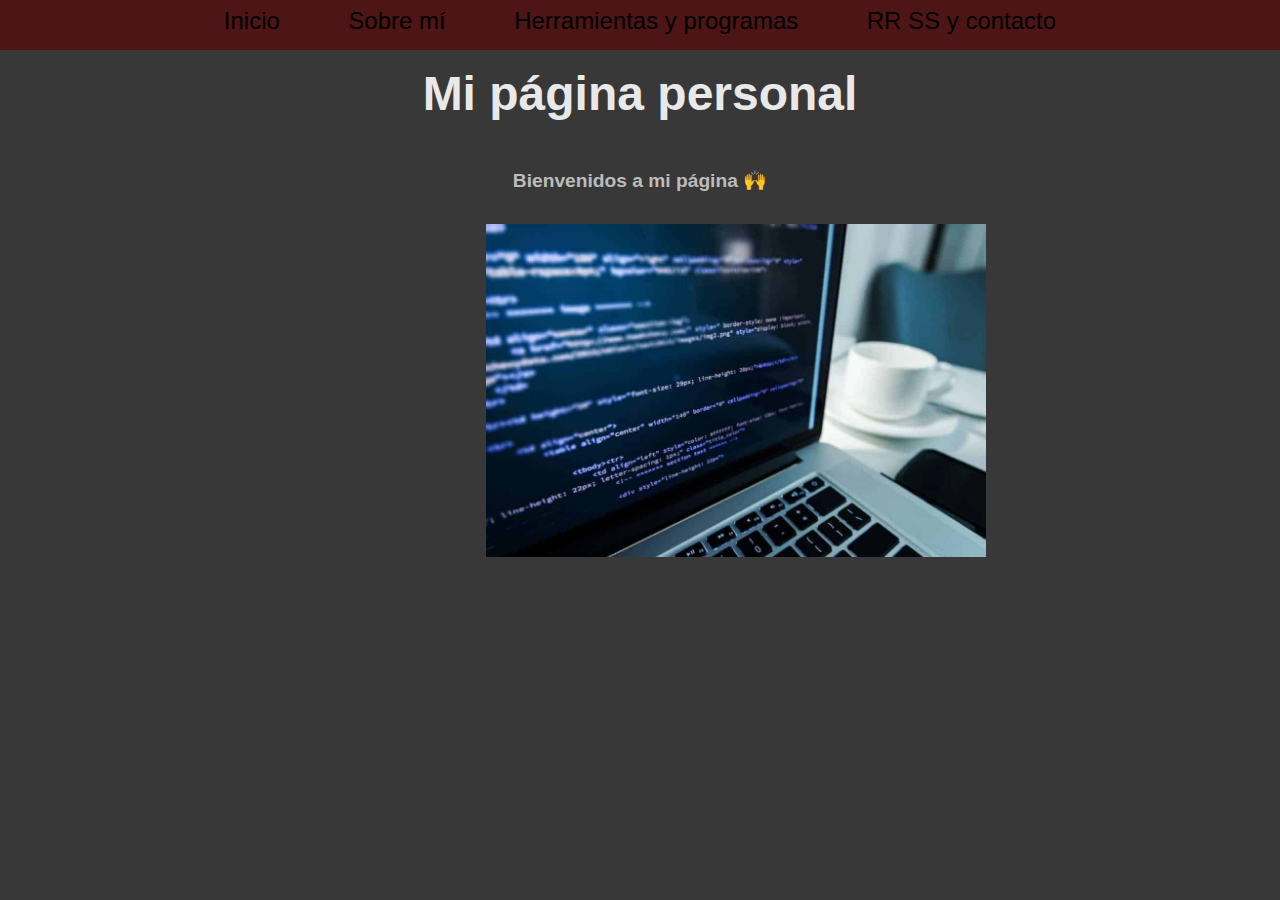
==== index.html @ 21dab5da "entrega desafio 1" ====
<!DOCTYPE html>
<html lang="en">
<head>
    <meta charset="UTF-8">
    <meta http-equiv="X-UA-Compatible" content="IE=edge">
    <meta name="viewport" content="width=device-width, initial-scale=1.0">
    <link rel="stylesheet" href="style.css">
    <link rel="shortcut icon" href="./media/favicon-32x32.png" type="image/x-icon">
    <title>Mi página personal</title>
</head>
<body>
    <nav class="navPrincipal">
        <a href="index.html" class="itemNav">Inicio</a>
        <a href="sobreMi.html" class="itemNav">Sobre mí</a>
        <a href="tools.html" class="itemNav">Herramientas y programas</a>
        <a href="contacto.html" class="itemNav">RR SS y contacto</a>
    </nav>
    <header>
        <h1 class="titulo">
            Mi página personal
        </h1>
    </header>
    <main>
        <section>
            <p class="texto inicio">
                Bienvenidos a mi página 🙌
            </p>
        </section>
        <section>
            <img src="./media/Karena-teknologi-semakin-meningkat-coba-kamu-pelajari-coding-dari-sekaran-1024x683-1.jpg" alt="Foto_codeando" class="fotoCode">
            <img src="" alt="">
            <img src="" alt="">
        </section>
    </main>
</body>
</html>
---- style.css ----
*{
    margin: 0;
    padding: 0;
    box-sizing: border-box;
}

.fotoMia{
    width: 400px;
    opacity: .5;
    margin: 20px;
}

.fotoMia:hover{
    opacity: 1;
}

.fotoCode{
    width: 500px;
    position: relative;
    left: 38%;
}

body{
    background-color:rgb(56, 56, 56);
    font-family: Arial, Helvetica, sans-serif;
}

.titulo{
    margin: 1rem;
    text-align: center;
    font-size: 3rem;
    color: rgb(233, 233, 233);
}

.navPrincipal{
    background-color: rgb(77, 21, 21);
    text-align: center;
    height: 50px;
}

.itemNav{
    color: rgb(0, 0, 0);
    padding: 2rem;
    font-size: 1.5rem;
    position: relative;
    top: 7px;
    text-decoration: none;
}

.itemNav:hover{
    color: rgb(255, 255, 255);
}

.texto{
    color: rgb(189, 188, 188);
    padding: 2rem;
    text-align: center;
    font-size: 1.2rem;
}

.links{
    color: aliceblue;
    text-align: center;
    text-decoration: none;
}

.links:hover{
    color:rgb(182, 62, 62);
}

.listaLinks{
    text-align: center;
}

.video{
    position: relative;
    left: 40rem;
    margin: 4rem;
}

.cursiva{
    font-style: italic;
}

.lista{
    color: antiquewhite;
    margin: 2rem;
    list-style-type:circle;
    position: relative;
    left: 30rem;
    line-height: 2rem;
}

.inicio{
    font-weight:bold;
}
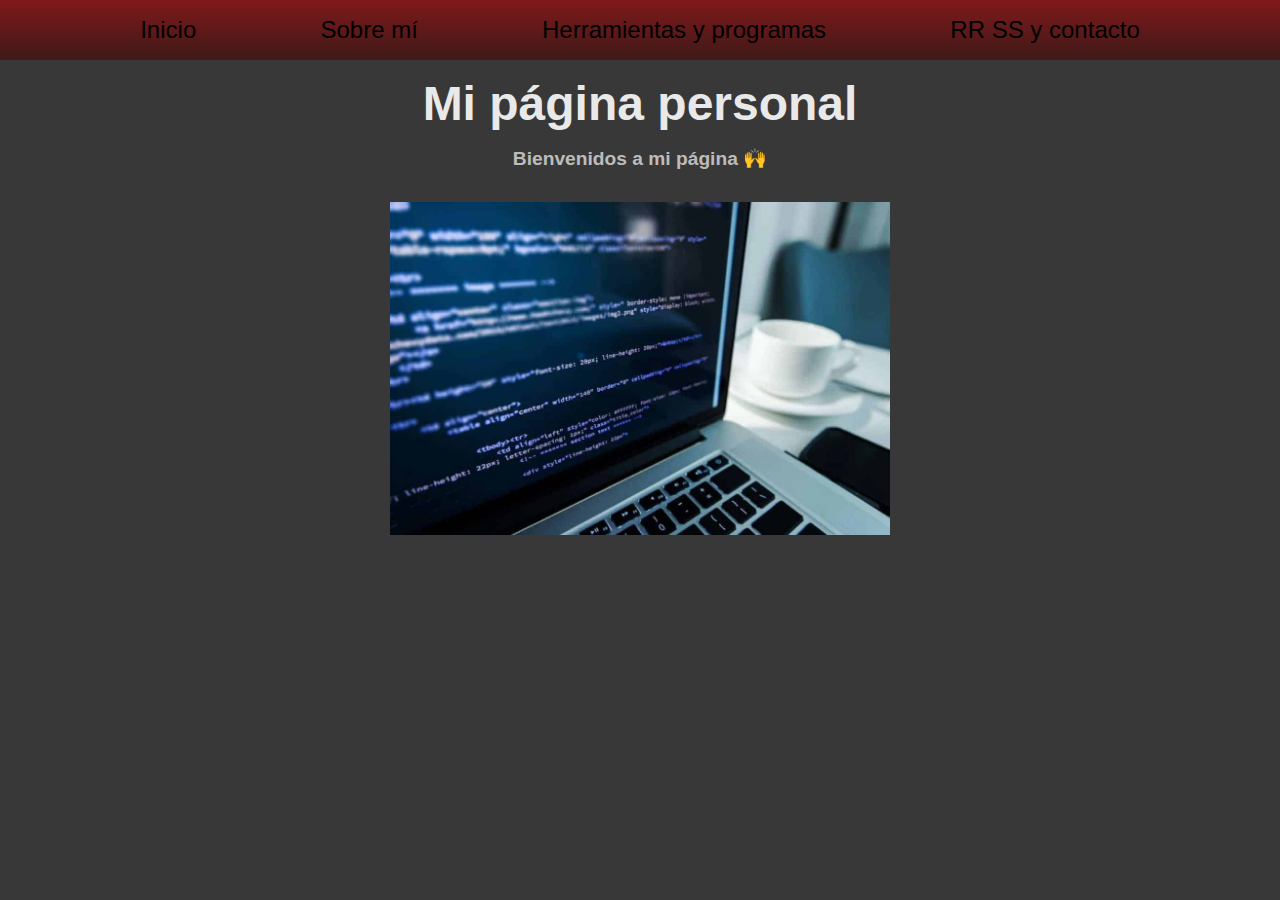
==== commit 50442b55: "actualizacion" ====
--- a/index.html
+++ b/index.html
@@ -6,30 +6,29 @@
     <meta name="viewport" content="width=device-width, initial-scale=1.0">
     <link rel="stylesheet" href="style.css">
     <link rel="shortcut icon" href="./media/favicon-32x32.png" type="image/x-icon">
+    <link rel="stylesheet" href="https://cdnjs.cloudflare.com/ajax/libs/animate.css/4.1.1/animate.min.css"/>
     <title>Mi página personal</title>
 </head>
 <body>
     <nav class="navPrincipal">
         <a href="index.html" class="itemNav">Inicio</a>
-        <a href="sobreMi.html" class="itemNav">Sobre mí</a>
-        <a href="tools.html" class="itemNav">Herramientas y programas</a>
-        <a href="contacto.html" class="itemNav">RR SS y contacto</a>
+        <a href="sobreMi.html" class="itemNav i2">Sobre mí</a>
+        <a href="tools.html" class="itemNav i2">Herramientas y programas</a>
+        <a href="contacto.html" class="itemNav i2">RR SS y contacto</a>
     </nav>
     <header>
         <h1 class="titulo">
             Mi página personal
         </h1>
     </header>
-    <main>
+    <main class="mainIndex">
         <section>
-            <p class="texto inicio">
+            <p class="texto textoIndex animate__animated animate__backInLeft">
                 Bienvenidos a mi página 🙌
             </p>
         </section>
         <section>
-            <img src="./media/Karena-teknologi-semakin-meningkat-coba-kamu-pelajari-coding-dari-sekaran-1024x683-1.jpg" alt="Foto_codeando" class="fotoCode">
-            <img src="" alt="">
-            <img src="" alt="">
+            <img src="./media/Karena-teknologi-semakin-meningkat-coba-kamu-pelajari-coding-dari-sekaran-1024x683-1.jpg" alt="Foto_codeando" class="fotoIndex">
         </section>
     </main>
 </body>
--- a/style.css
+++ b/style.css
@@ -4,25 +4,37 @@
     box-sizing: border-box;
 }
 
-.fotoMia{
-    width: 400px;
-    opacity: .5;
-    margin: 20px;
-}
-
-.fotoMia:hover{
-    opacity: 1;
-}
-
-.fotoCode{
-    width: 500px;
-    position: relative;
-    left: 38%;
-}
-
 body{
     background-color:rgb(56, 56, 56);
     font-family: Arial, Helvetica, sans-serif;
+}
+
+
+/*   NAVEGACION    */
+
+
+.navPrincipal{
+    background-image: linear-gradient(rgb(128, 25, 25), rgb(63, 25, 25));
+    height: 100%;
+    display: flex;
+    justify-content: space-evenly;
+    padding: 1rem;
+}
+
+.itemNav{
+    color: rgb(0, 0, 0);
+    font-size: 1.5rem;
+    text-decoration: none;
+}
+
+.itemNav:hover{
+    color: rgb(255, 255, 255);
+}
+
+@media screen and (max-width: 768px){
+    .i2{
+        display: none;
+    }
 }
 
 .titulo{
@@ -32,65 +44,120 @@
     color: rgb(233, 233, 233);
 }
 
-.navPrincipal{
-    background-color: rgb(77, 21, 21);
-    text-align: center;
-    height: 50px;
-}
 
-.itemNav{
-    color: rgb(0, 0, 0);
-    padding: 2rem;
-    font-size: 1.5rem;
-    position: relative;
-    top: 7px;
-    text-decoration: none;
-}
+/*  INICIO   */
 
-.itemNav:hover{
-    color: rgb(255, 255, 255);
+
+.mainIndex{
+    display: flex;
+    flex-direction: column;
+    gap: 2rem;
+    align-items: center;
 }
 
 .texto{
     color: rgb(189, 188, 188);
-    padding: 2rem;
-    text-align: center;
     font-size: 1.2rem;
+}
+
+.textoIndex{
+    font-weight:bold;
+}
+
+.fotoIndex{
+    width: 500px;
+    transform: translate(10px 10px);    
+    animation-duration: 3s;
+    animation-name: animacion;
+}
+
+@keyframes animacion {
+    0% {opacity: 0;}
+    100% {opacity: 1;}
+}
+
+
+/*     SOBRE MI     */
+
+
+.mainAbout{
+    display: flex;
+    flex-direction: column;
+    gap: 3rem;
+    align-items: center;
+}
+
+.mainAbout .section1{
+    display: flex;
+    flex-direction: column;
+    gap: 2rem;
+    align-items: center;
+}
+
+.mainAbout .section2{
+    display: flex;
+    flex-direction: column;
+    gap: 2rem;
+    align-items: center;
+}
+
+.fotoMia{
+    width: 400px;
+    border: 1px black solid ;
+    margin: 2rem;
+    animation-duration: 3s;
+    animation-name: animacion;
+}
+
+.fotoMia:hover{
+    transform: scale(1.2);
+    transition: 1s;
+}
+
+
+/*    HERRAMIENTAS Y PROGRAMAS     */
+
+
+.mainTools{
+    display: flex;
+    flex-direction: column;
+    gap: 2rem;
+    align-items: center;
+}
+
+.lista{
+    color: antiquewhite;
+    list-style-type:circle;
+    line-height: 2rem;
+}
+
+
+/*     RRSS Y CONTACTO     */
+
+
+.mainContacto{
+    display: flex;
+    flex-direction: column;
+    gap: 1rem;
+    align-items: center;
 }
 
 .links{
     color: aliceblue;
-    text-align: center;
     text-decoration: none;
+    opacity: .5;
+    width: 70px;
 }
 
 .links:hover{
     color:rgb(182, 62, 62);
-}
-
-.listaLinks{
-    text-align: center;
-}
-
-.video{
-    position: relative;
-    left: 40rem;
-    margin: 4rem;
+    opacity: 1;
 }
 
 .cursiva{
     font-style: italic;
 }
 
-.lista{
-    color: antiquewhite;
-    margin: 2rem;
-    list-style-type:circle;
-    position: relative;
-    left: 30rem;
-    line-height: 2rem;
-}
 
-.inicio{
-    font-weight:bold;
-}+
+
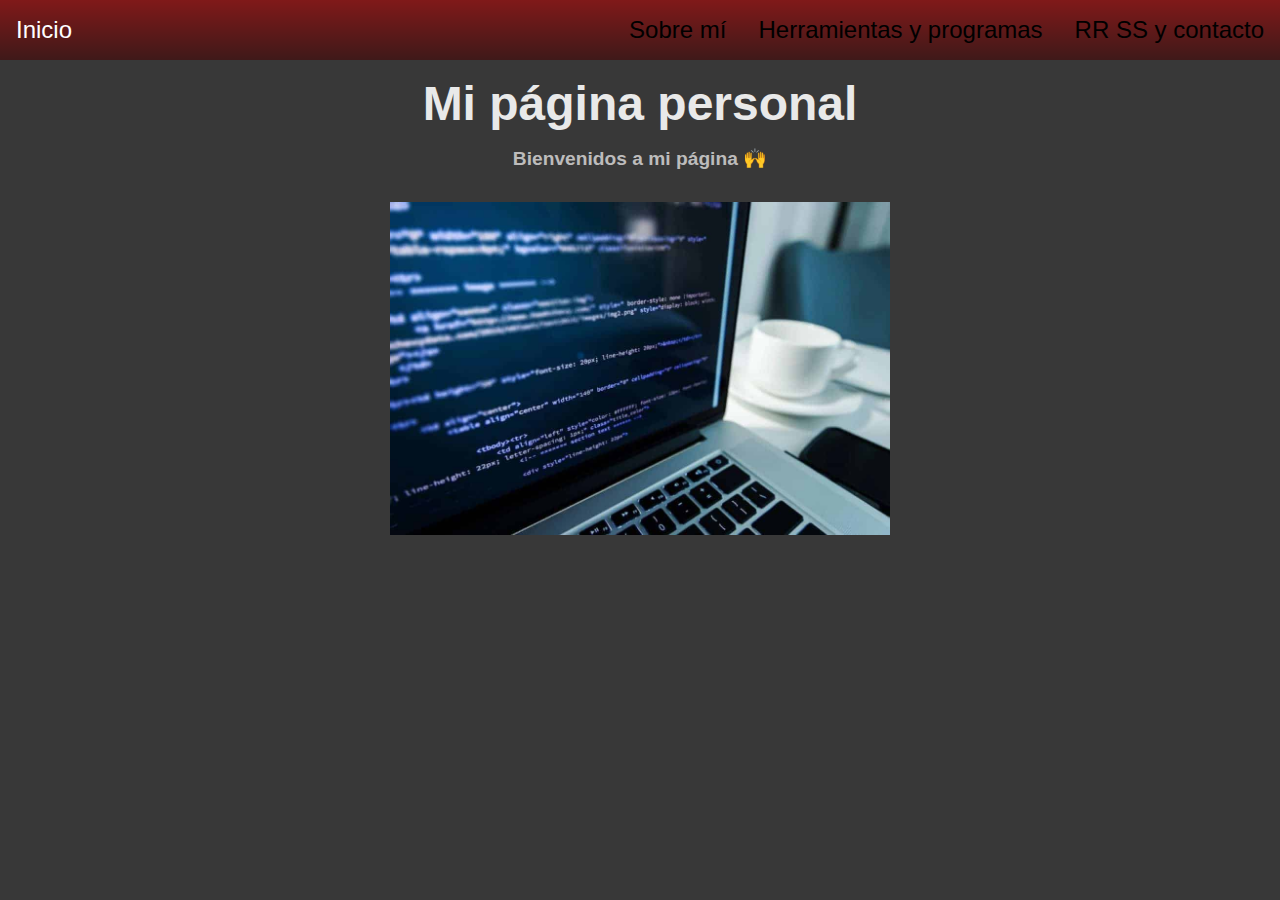
==== commit 267864dc: "coderhouse 1.0" ====
--- a/index.html
+++ b/index.html
@@ -12,9 +12,9 @@
 <body>
     <nav class="navPrincipal">
         <a href="index.html" class="itemNav">Inicio</a>
-        <a href="sobreMi.html" class="itemNav i2">Sobre mí</a>
-        <a href="tools.html" class="itemNav i2">Herramientas y programas</a>
-        <a href="contacto.html" class="itemNav i2">RR SS y contacto</a>
+        <a href="sobreMi.html" class="itemNav">Sobre mí</a>
+        <a href="tools.html" class="itemNav">Herramientas y programas</a>
+        <a href="contacto.html" class="itemNav">RR SS y contacto</a>
     </nav>
     <header>
         <h1 class="titulo">
--- a/style.css
+++ b/style.css
@@ -17,25 +17,25 @@
     background-image: linear-gradient(rgb(128, 25, 25), rgb(63, 25, 25));
     height: 100%;
     display: flex;
-    justify-content: space-evenly;
-    padding: 1rem;
 }
 
 .itemNav{
     color: rgb(0, 0, 0);
     font-size: 1.5rem;
+    padding: 1rem;
     text-decoration: none;
+}
+
+.itemNav:first-child{
+    color: rgb(0, 0, 0);
+    font-size: 1.5rem;
+    text-decoration: none;
+    margin-right: auto;
 }
 
 .itemNav:hover{
     color: rgb(255, 255, 255);
-}
-
-@media screen and (max-width: 768px){
-    .i2{
-        display: none;
-    }
-}
+}   
 
 .titulo{
     margin: 1rem;
@@ -159,5 +159,32 @@
 }
 
 
+/*    MEDIA QUERIES    */
+
+@media screen and (max-width: 768px){
+    .navPrincipal{
+        flex-direction: column;
+    }
+}
+
+@media screen and (max-width: 600px){
+    #videoTools{
+        width: 320px;
+    }
+
+    .fotoIndex{
+        width: 320px;
+    }
+
+    #videoAbout{
+        width: 320px;
+    }
+}
+
+@media screen and (max-width: 480px){
+    .fotoMia{
+        width: 320px;
+    }
+}
 
 
